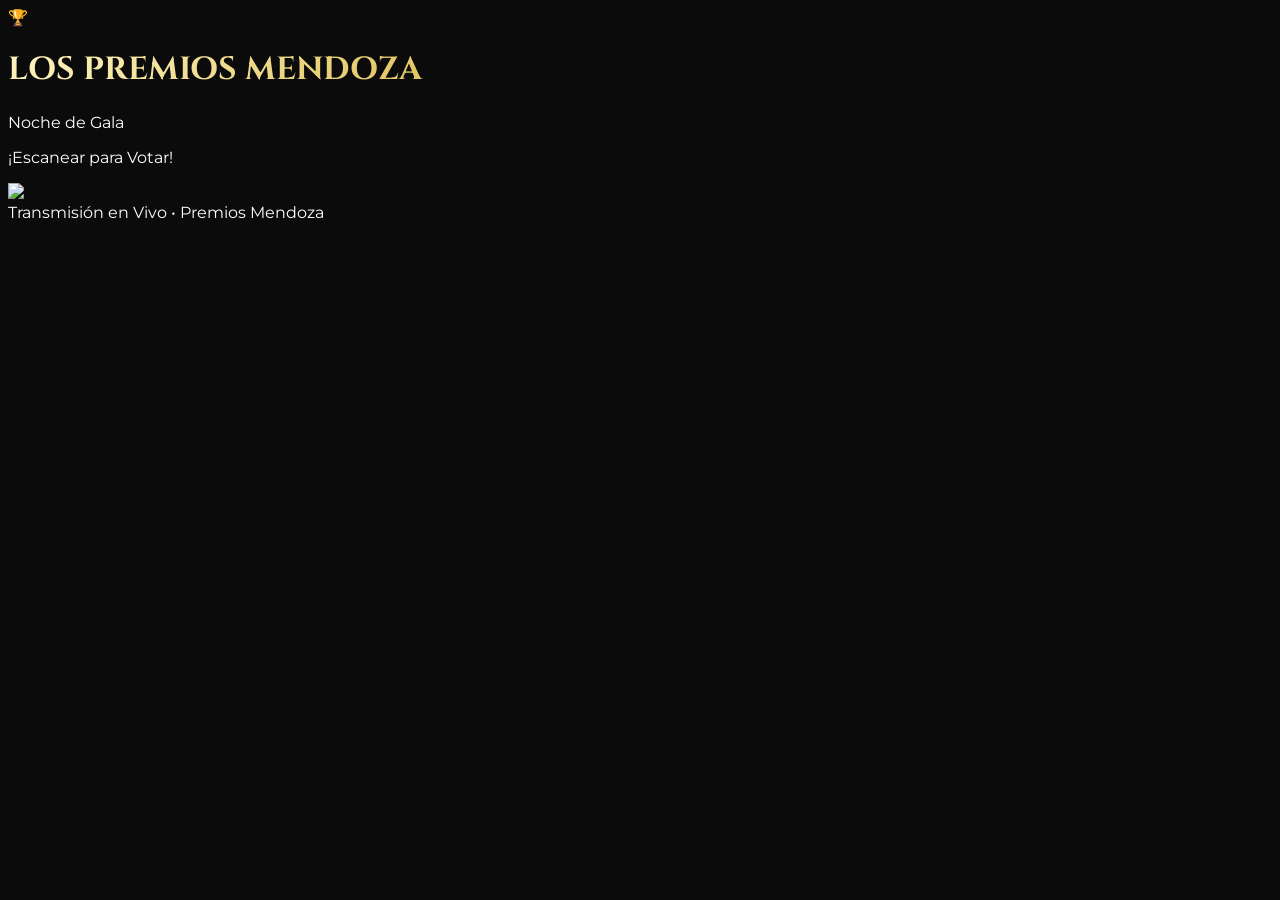
==== pantalla.html @ 511e4e32 "Create pantalla.html" ====
<!DOCTYPE html>
<html lang="es">
<head>
  <meta charset="UTF-8">
  <meta name="viewport" content="width=device-width, initial-scale=1.0">
  <title>TV Display - Premios Mendoza</title>
  <script src="https://cdn.tailwindcss.com"></script>
  <script src="https://cdn.jsdelivr.net/npm/canvas-confetti@1.6.0/dist/confetti.browser.min.js"></script>
  <link rel="stylesheet" href="css/styles.css">
</head>
<body class="bg-black text-white h-screen overflow-hidden flex flex-col justify-between p-10">

  <header class="flex justify-between items-center border-b border-yellow-500/30 pb-6">
    <div class="flex items-center gap-4">
      <span class="text-5xl">🏆</span>
      <div>
        <h1 class="font-cinzel text-4xl font-black gold-gradient-text">LOS PREMIOS MENDOZA</h1>
        <p class="text-sm text-gray-400 tracking-widest uppercase">Noche de Gala</p>
      </div>
    </div>
    <!-- Código QR sugerido hacia el link público de la App -->
    <div class="text-right">
      <p class="text-xs text-gray-400 mb-1">¡Escanear para Votar!</p>
      <div class="bg-white p-2 rounded-lg inline-block">
        <img id="qr-code" src="https://api.qrserver.com/v1/create-qr-code/?size=100x100&data=https://tu-app.vercel.app" class="w-20 h-20">
      </div>
    </div>
  </header>

  <main id="tv-main-content" class="flex-1 flex flex-col justify-center items-center text-center">
    <!-- Contenido dinámico mediante pantalla.js -->
  </main>

  <footer class="text-center text-xs text-gray-500">
    Transmisión en Vivo • Premios Mendoza
  </footer>

  <script type="module" src="js/pantalla.js"></script>
</body>
</html>
---- css/styles.css ----
@import url('https://fonts.googleapis.com/css2?family=Cinzel:wght@600;800;900&family=Montserrat:wght@400;600;700&display=swap');

:root {
  --gold-primary: #D4AF37;
  --gold-light: #FFD700;
  --gold-dark: #AA7C11;
  --bg-dark: #0B0B0C;
  --card-bg: #141416;
}

body {
  font-family: 'Montserrat', sans-serif;
  background-color: var(--bg-dark);
  color: #FFFFFF;
}

.font-cinzel {
  font-family: 'Cinzel', serif;
}

/* Efecto de texto dorado Óscar */
.gold-gradient-text {
  background: linear-gradient(135deg, #FFF5C0 0%, #D4AF37 50%, #AA7C11 100%);
  -webkit-background-clip: text;
  -webkit-text-fill-color: transparent;
}

/* Borde dorado de gala */
.gold-border {
  border: 1px solid rgba(212, 175, 55, 0.4);
  box-shadow: 0 4px 20px rgba(0, 0, 0, 0.8), 0 0 10px rgba(212, 175, 55, 0.15);
}

.gold-border-active {
  border: 2px solid var(--gold-light);
  box-shadow: 0 0 25px rgba(255, 215, 0, 0.4);
}

.gold-btn {
  background: linear-gradient(135deg, #D4AF37 0%, #AA7C11 100%);
  color: #000000;
  font-weight: 700;
  transition: all 0.3s ease;
}

.gold-btn:active {
  transform: scale(0.97);
}

/* Animaciones */
@keyframes pulseGlow {
  0%, 100% { box-shadow: 0 0 15px rgba(212, 175, 55, 0.3); }
  50% { box-shadow: 0 0 30px rgba(255, 215, 0, 0.7); }
}

.pulse-glow {
  animation: pulseGlow 2s infinite;
}
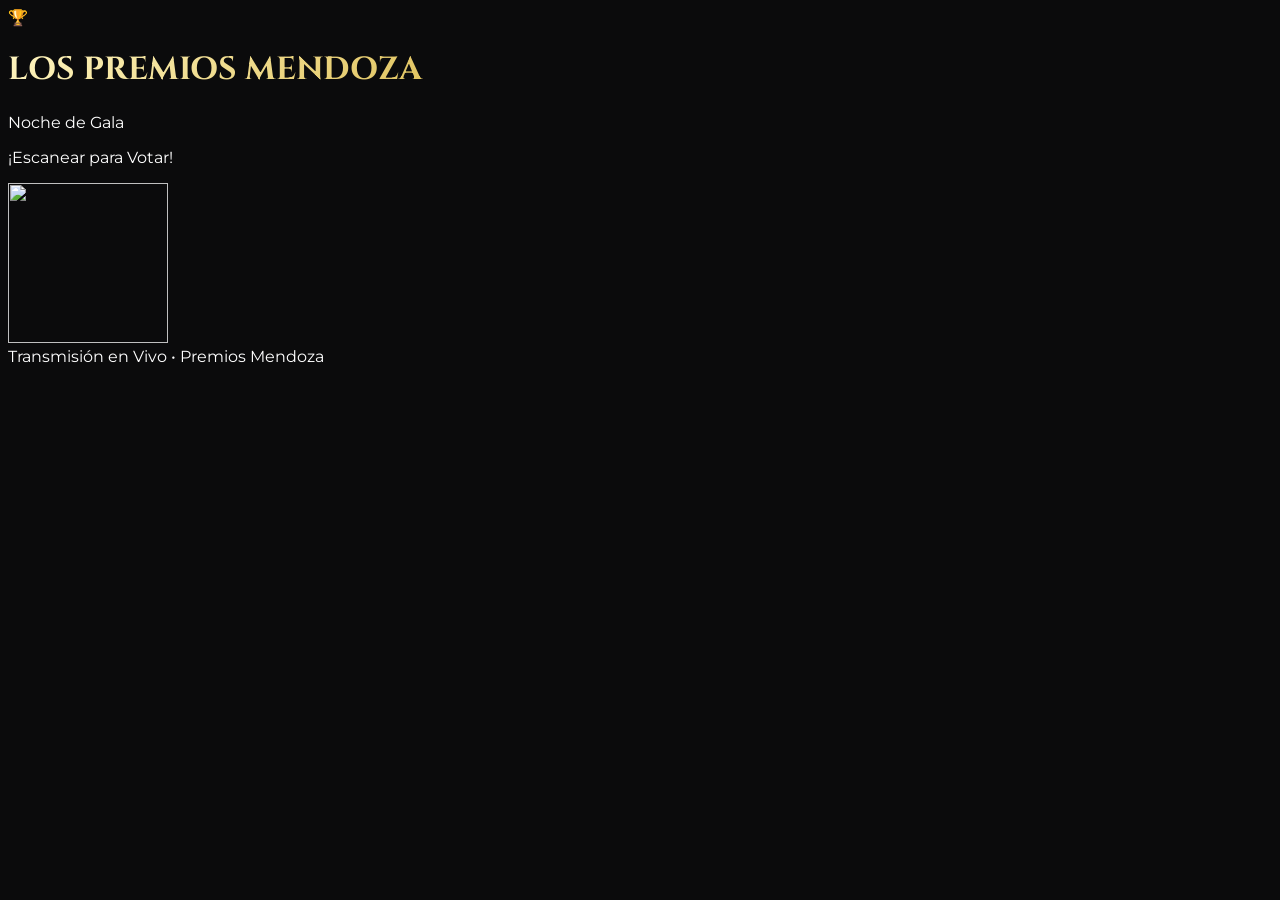
==== commit aa297680: "Update pantalla.html" ====
--- a/pantalla.html
+++ b/pantalla.html
@@ -22,7 +22,7 @@
     <div class="text-right">
       <p class="text-xs text-gray-400 mb-1">¡Escanear para Votar!</p>
       <div class="bg-white p-2 rounded-lg inline-block">
-        <img id="qr-code" src="https://api.qrserver.com/v1/create-qr-code/?size=100x100&data=https://tu-app.vercel.app" class="w-20 h-20">
+        <img id="qr-code" src="https://api.qrserver.com/v1/create-qr-code/?size=200x200&data=https://gandresr11.github.io/fiestaMendoza/" class="w-20 h-20" style="width:10rem;height:10rem">
       </div>
     </div>
   </header>
